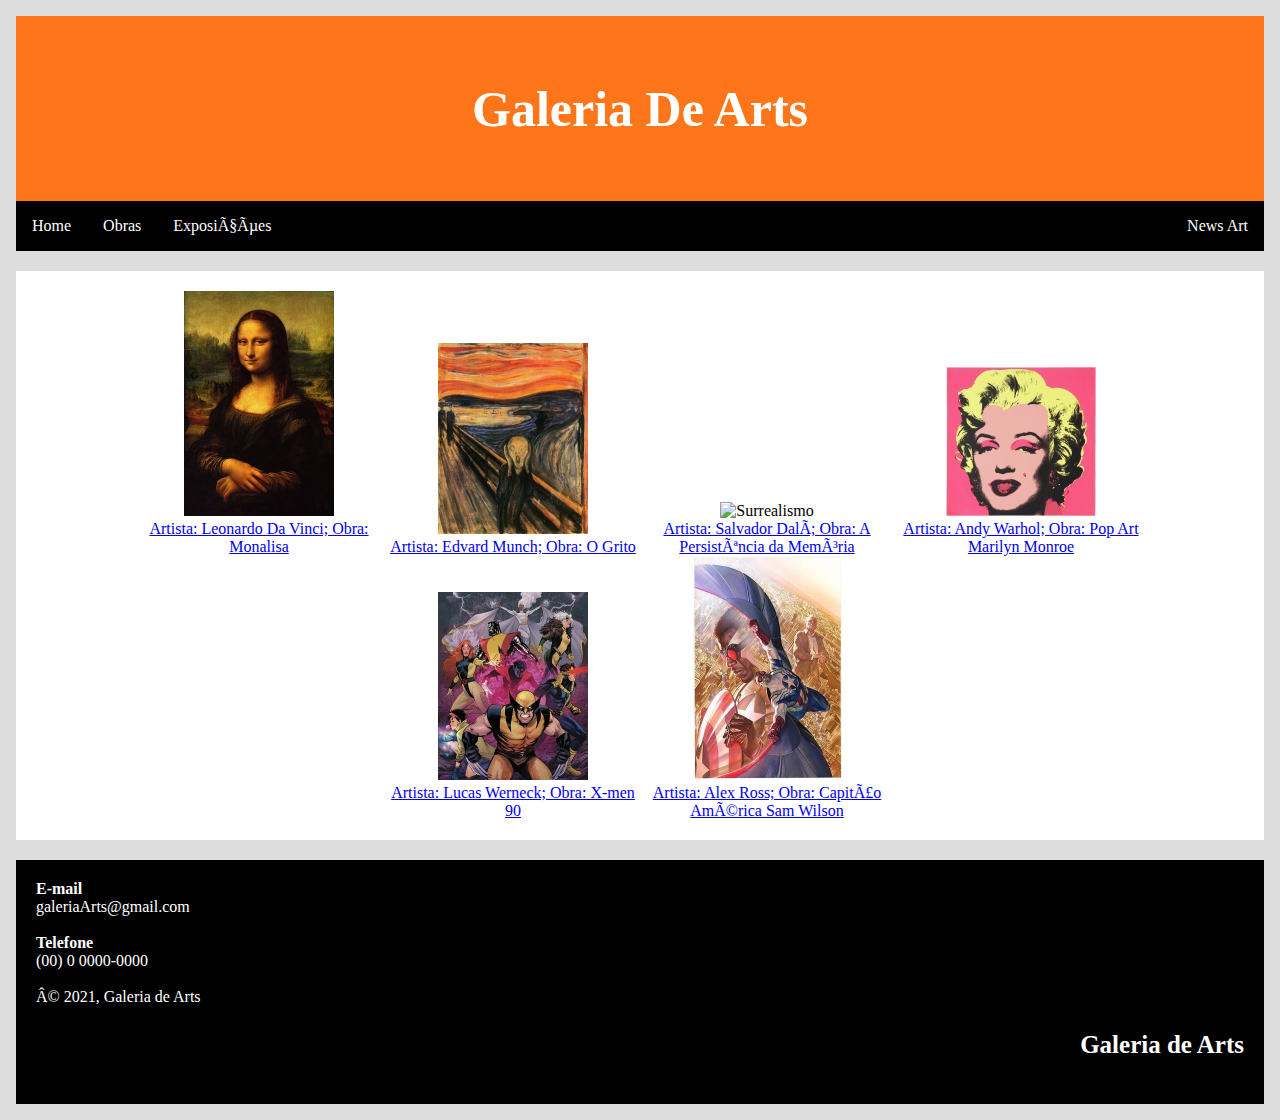
==== index2.html @ ace936ef "Add files via upload" ====
<!DOCTYPE html>

 <html lang+"pt-br">

 <head>
	<title> Art Gallery_Obras</title
	<meta charset=utf-8">
	<meta name= "Viewport" content ='widht=device-width, initial-scale=1'>
	
	<style>
		* {
			box-sizing: border-box;
		}
		
		body{
			padding: 8px;
			font:Garamond, Garamond, sans-serif;
			background:#ddd

		}
		
		header{
			text-align: center;
			background-color: rgb(255, 117, 26);
			padding: 30px;
		}
			
		
		header h1{
		font-size: 50px;
		color: white;
		}
		
		nav ul {
			list-style-type:none;
			background: black;
			overflow:hidden;
			margin:0;
			padding:0;
			transition: background-color 2s;
		}
		
		nav	 a{
			color: white;
			text-decoration:none;
			padding: 16px;
			display:block;
			transition:background-color 1.5s;
			widht: 100%;


			}
		nav dt {
			float: left;
		}
				
		nav li {
			float: right;
		}
			
		nav a:hover{
			background-color: white;
			color:rgb(255, 117, 26); 
			}
			

		.row{
			display:table;
			
		}		
			


		footer {
		padding:20px;
		background:black;
		color: white;
		margin-top: 20px;
		display: table;
		width: 100%;
		}
		
		footer dl{
			display: table-cell;
			}

		footer dt{
			font-weight: bold;
		}
		
		footer dd{
			margin-left:0;
			}
			
		footer p{
			text-align:right;
			font-weight:bold;
			font-size:25px;
			}
	
		section {
			text-align: center;
			width: 100%;
			}

			
		.card {
			text-align: center;
			background-color: white;
			padding: 20px;
			margin-top: 20px;
			}	
		@media screen and (max-width: 768px){
			section, aside{
				widht: 100%;
				}
			
	</style>


 </head>
  <body>

 <header>
	<h1>Galeria De Arts</h1>
 </header>

	<nav>
		<ul>	
	<dt><a  href="index.html">Home</a></li>
	<dt><a  href="file:///C:/Users/Usu%C3%A1rio/Desktop/Meu%20Site/index2.html">Obras</a></dt>
	<dt><a href="file:///C:/Users/Usu%C3%A1rio/Desktop/Meu%20Site/index4.html">Exposições</a></dt>
	<li><a  href="file:///C:/Users/Usu%C3%A1rio/Desktop/Meu%20Site/index5.html">News Art</a></li>
		</ul>

	</nav>
	<div class= "row" >
		<section>

			<div class="card">
			<div class="box">
			<img src ="classica01.jpg" alt= "Clássica" width "150px" height "225px" /><br>
			<a href ="https://www.todamateria.com.br/mona-lisa/" target="_blank">Artista: Leonardo Da Vinci; Obra: Monalisa<a/>
			
				</div>
			<div class="box">
			<img src ="moderna01.jpg" alt= "Moderna" width "150px" height "191px" /><br>
			<a href ="https://www.todamateria.com.br/o-grito/" target="_blank">Artista: Edvard Munch; Obra: O Grito<a/>
				</div>
			<div class="box">
			<img src ="site/surrealismo01.jpg" alt= "Surrealismo" width "150px" height "107px" /><br>
				<a href ="https://www.todamateria.com.br/a-persistencia-da-memoria/" target="_blank">Artista: Salvador Dalí; Obra: A Persistência da Memória<a/>
		</div>
			<div class="box">
			<img src ="popart01.jpg" alt= "Pop ART" width "150px" height "149px" /><br>
				<a href ="https://artrianon.com/2019/01/08/obra-de-arte-da-semana-marilyn-monroe-de-andy-warhol/" target="_blank">Artista: Andy Warhol; Obra: Pop Art Marilyn Monroe<a/>
				
				</div>
				
		<div class="box">
		<img src ="quadrinhosLW01.jpg" alt= "Comics" width "150px" height "188px" /><br>
			<a href ="https://www.lukaswerneck.com.br/produtos/print-x-men-90s/?variant=234069159" target="_blank">Artista: Lucas Werneck; Obra: X-men 90<a/>
		</div>
		<div class="box">
		<img src ="comics1.jpeg" alt= "Comics Ross" width "150px" height "124px" /><br>
			<a href ="https://www.alexrossart.com/Alex-Ross-Captain-America-Sam-Wilson-Painting_p_101.html" target="_blank">Artista: Alex Ross; Obra: Capitão América Sam Wilson<a/>

		</div>

			
				
				
				
				
					</div>

				
		<style>
		div.box {
			width: 250px;
			display: inline-block;
		}
		</style>
	
		</div>
			

					
				</section>


		<footer>
				<dl>
			<dt>E-mail </dt>
			<dd> galeriaArts@gmail.com</dd>
			<br/>
			<dt> Telefone</dt>
			<dd> (00) 0 0000-0000</dd>
			<br/>
			<dd>© 2021, Galeria de Arts </dd>
			<p>Galeria de Arts </p>
				</dl>

		</footer>



 </body>
 </html>
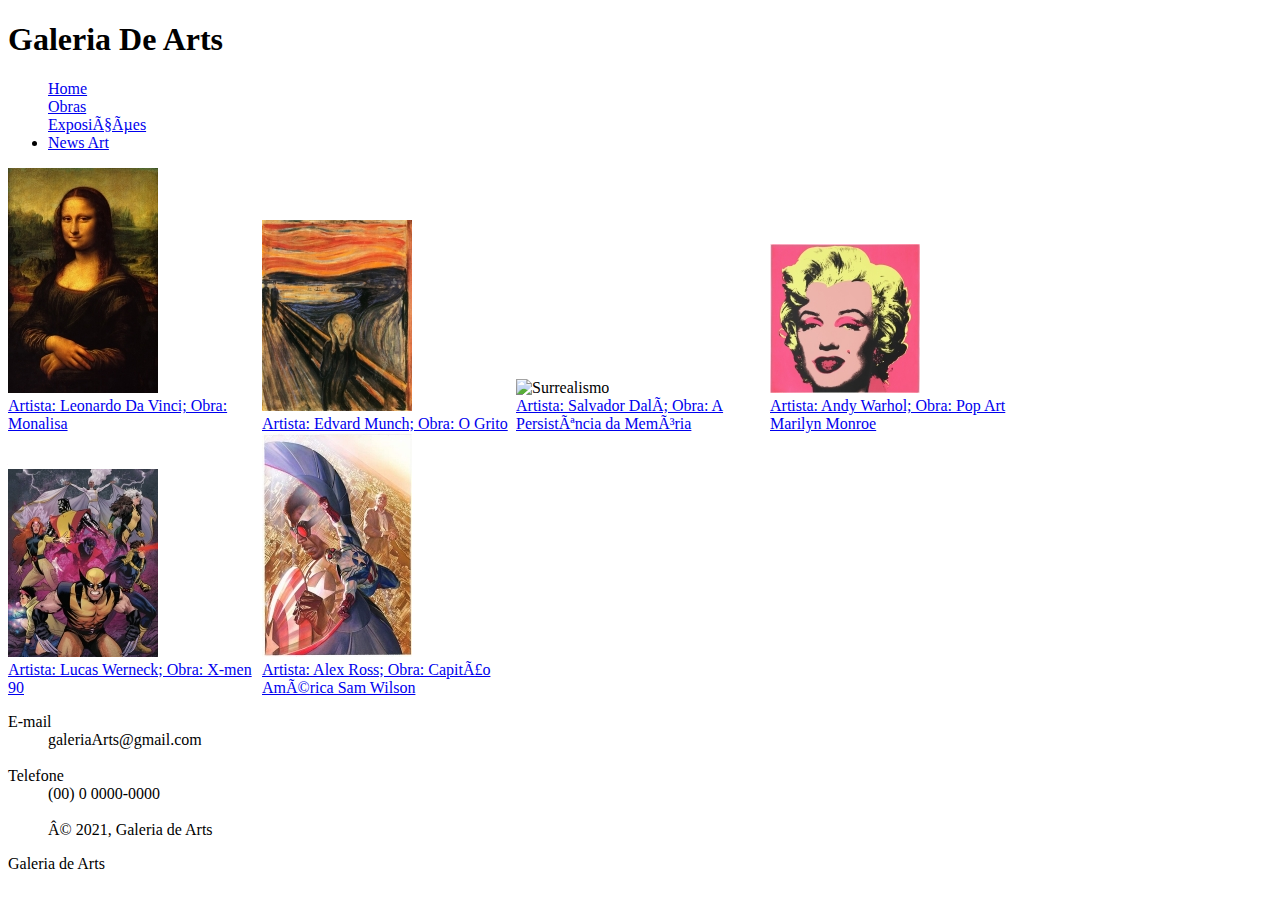
==== commit 05455104: "Update index2.html" ====
--- a/index2.html
+++ b/index2.html
@@ -3,120 +3,16 @@
  <html lang+"pt-br">
 
  <head>
-	<title> Art Gallery_Obras</title
+	<title> Art Gallery_Obras</title 
+
+
 	<meta charset=utf-8">
 	<meta name= "Viewport" content ='widht=device-width, initial-scale=1'>
+	<link rel = "stylesheet" href ="style2.css" type="text/css" >
+
 	
-	<style>
-		* {
-			box-sizing: border-box;
-		}
-		
-		body{
-			padding: 8px;
-			font:Garamond, Garamond, sans-serif;
-			background:#ddd
-
-		}
-		
-		header{
-			text-align: center;
-			background-color: rgb(255, 117, 26);
-			padding: 30px;
-		}
 			
 		
-		header h1{
-		font-size: 50px;
-		color: white;
-		}
-		
-		nav ul {
-			list-style-type:none;
-			background: black;
-			overflow:hidden;
-			margin:0;
-			padding:0;
-			transition: background-color 2s;
-		}
-		
-		nav	 a{
-			color: white;
-			text-decoration:none;
-			padding: 16px;
-			display:block;
-			transition:background-color 1.5s;
-			widht: 100%;
-
-
-			}
-		nav dt {
-			float: left;
-		}
-				
-		nav li {
-			float: right;
-		}
-			
-		nav a:hover{
-			background-color: white;
-			color:rgb(255, 117, 26); 
-			}
-			
-
-		.row{
-			display:table;
-			
-		}		
-			
-
-
-		footer {
-		padding:20px;
-		background:black;
-		color: white;
-		margin-top: 20px;
-		display: table;
-		width: 100%;
-		}
-		
-		footer dl{
-			display: table-cell;
-			}
-
-		footer dt{
-			font-weight: bold;
-		}
-		
-		footer dd{
-			margin-left:0;
-			}
-			
-		footer p{
-			text-align:right;
-			font-weight:bold;
-			font-size:25px;
-			}
-	
-		section {
-			text-align: center;
-			width: 100%;
-			}
-
-			
-		.card {
-			text-align: center;
-			background-color: white;
-			padding: 20px;
-			margin-top: 20px;
-			}	
-		@media screen and (max-width: 768px){
-			section, aside{
-				widht: 100%;
-				}
-			
-	</style>
-
 
  </head>
   <body>
@@ -206,4 +102,4 @@
 
 
  </body>
- </html>+ </html>
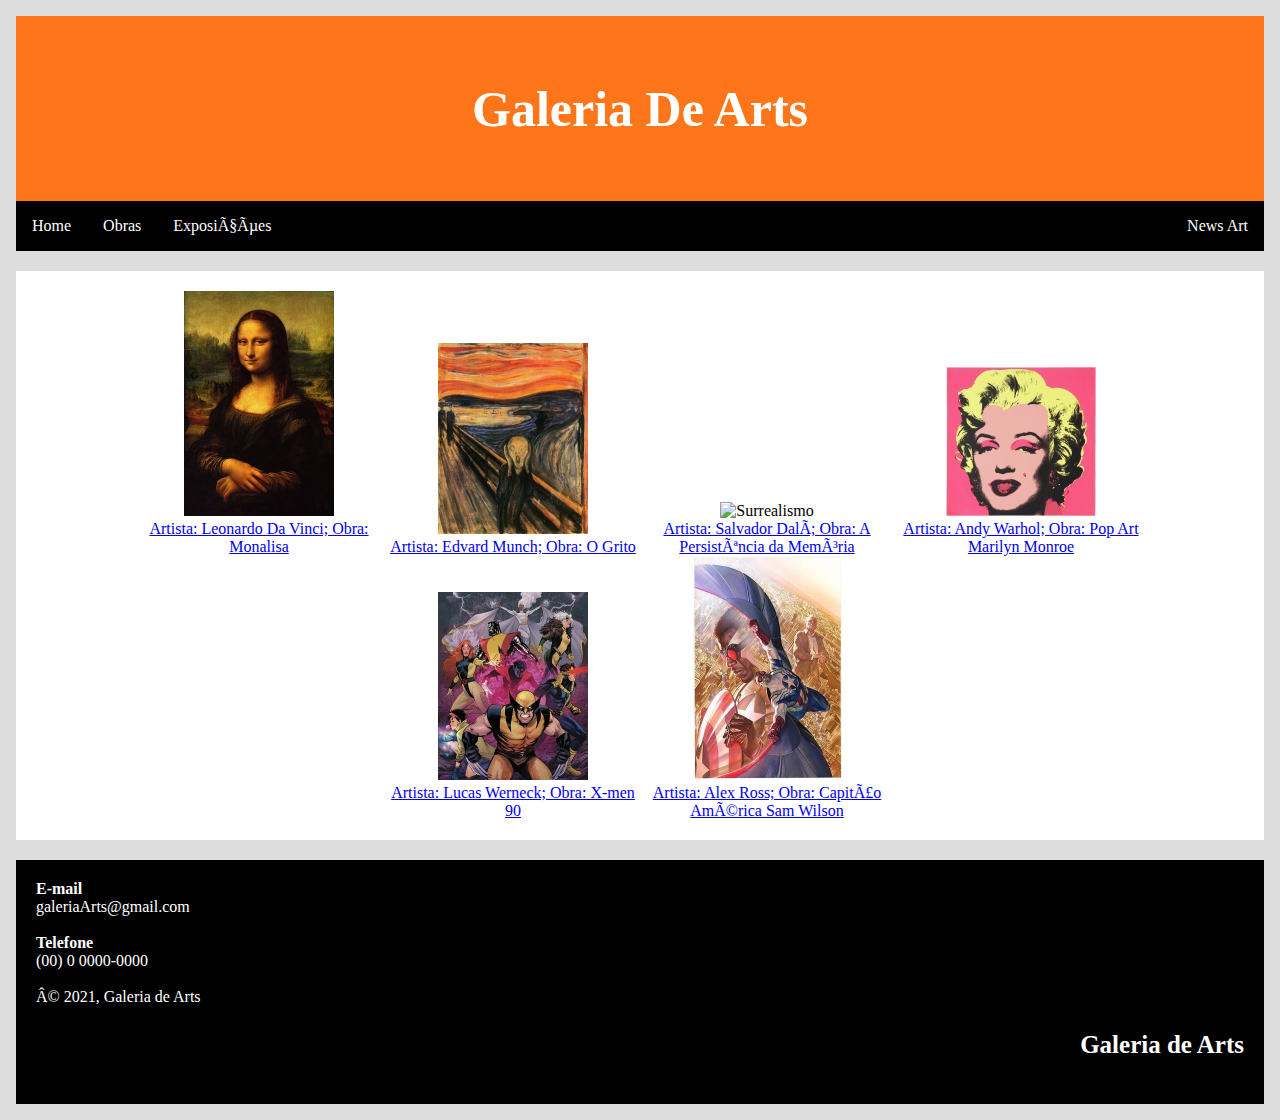
==== commit e5c200ec: "Update index2.html" ====
--- a/index2.html
+++ b/index2.html
@@ -9,10 +9,119 @@
 	<meta charset=utf-8">
 	<meta name= "Viewport" content ='widht=device-width, initial-scale=1'>
 	<link rel = "stylesheet" href ="style2.css" type="text/css" >
-
+		
+<style>
+		
+			* {
+			box-sizing: border-box;
+		}
+		
+		body{
+			padding: 8px;
+			font:Garamond, Garamond, sans-serif;
+			background:#ddd
+
+		}
+		
+		header{
+			text-align: center;
+			background-color: rgb(255, 117, 26);
+			padding: 30px;
+		}
+			
+		
+		header h1{
+		font-size: 50px;
+		color: white;
+		}
+		
+		nav ul {
+			list-style-type:none;
+			background: black;
+			overflow:hidden;
+			margin:0;
+			padding:0;
+			transition: background-color 2s;
+		}
+		
+		nav	 a{
+			color: white;
+			text-decoration:none;
+			padding: 16px;
+			display:block;
+			transition:background-color 1.5s;
+			widht: 100%;
+
+
+			}
+		nav dt {
+			float: left;
+		}
+				
+		nav li {
+			float: right;
+		}
+			
+		nav a:hover{
+			background-color: white;
+			color:rgb(255, 117, 26); 
+			}
+			
+
+		.row{
+			display:table;
+			
+		}		
+			
+
+
+		footer {
+		padding:20px;
+		background:black;
+		color: white;
+		margin-top: 20px;
+		display: table;
+		width: 100%;
+		}
+		
+		footer dl{
+			display: table-cell;
+			}
+
+		footer dt{
+			font-weight: bold;
+		}
+		
+		footer dd{
+			margin-left:0;
+			}
+			
+		footer p{
+			text-align:right;
+			font-weight:bold;
+			font-size:25px;
+			}
 	
-			
-		
+		section {
+			text-align: center;
+			width: 100%;
+			}
+
+			
+		.card {
+			text-align: center;
+			background-color: white;
+			padding: 20px;
+			margin-top: 20px;
+			}	
+		@media screen and (max-width: 768px){
+			section, aside{
+				widht: 100%;
+				}
+
+	
+			
+		</style>	
 
  </head>
   <body>
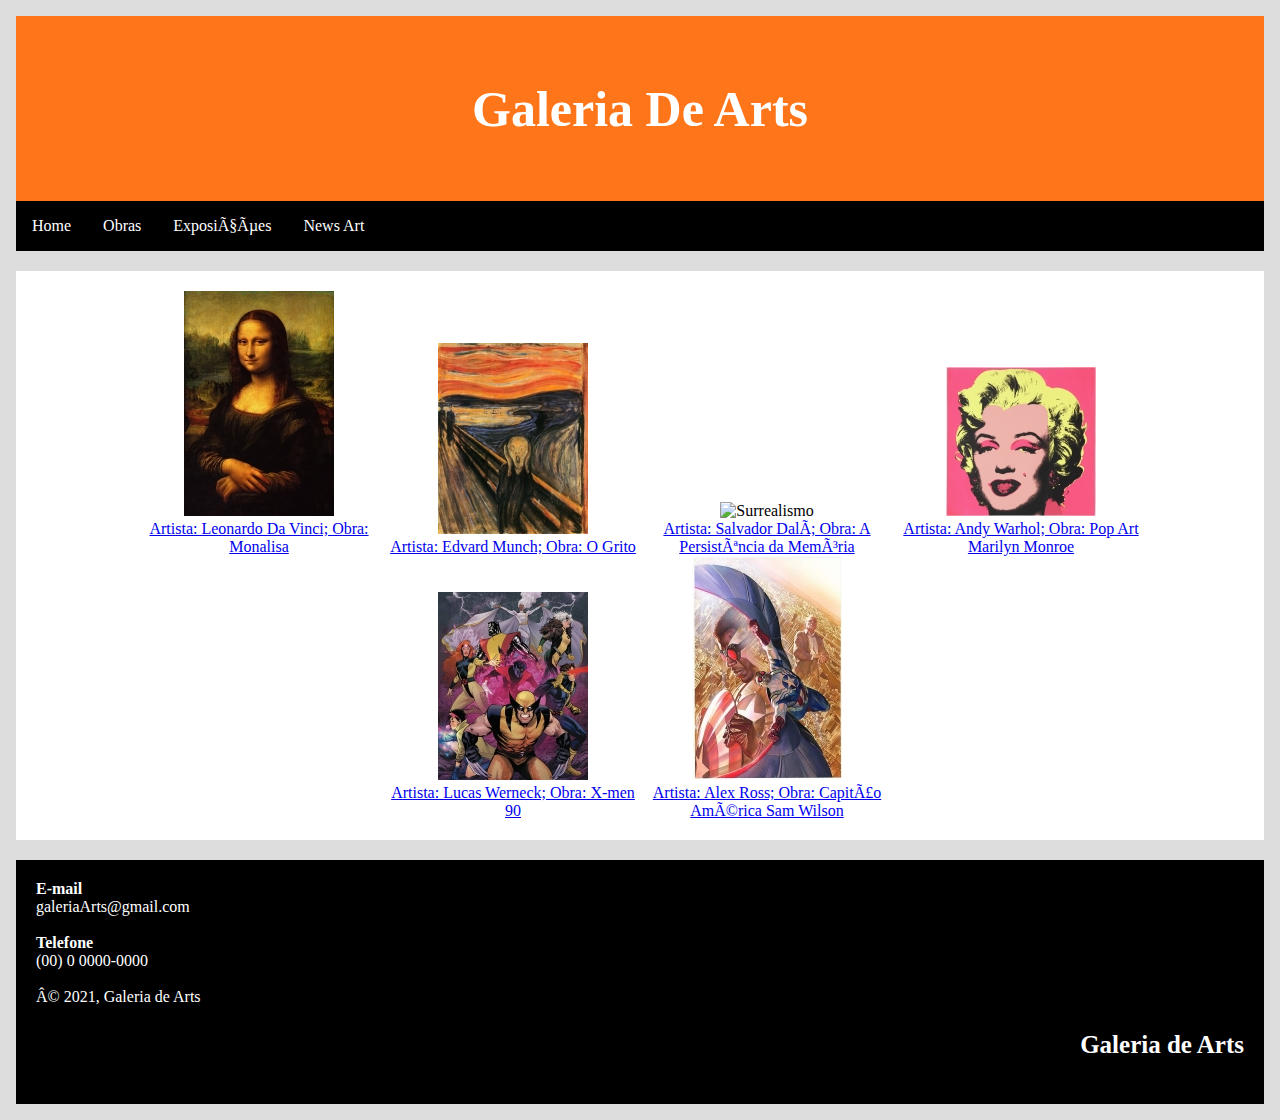
==== commit 77b12cff: "Update index2.html" ====
--- a/index2.html
+++ b/index2.html
@@ -8,7 +8,6 @@
 
 	<meta charset=utf-8">
 	<meta name= "Viewport" content ='widht=device-width, initial-scale=1'>
-	<link rel = "stylesheet" href ="style2.css" type="text/css" >
 		
 <style>
 		
@@ -133,9 +132,9 @@
 	<nav>
 		<ul>	
 	<dt><a  href="index.html">Home</a></li>
-	<dt><a  href="file:///C:/Users/Usu%C3%A1rio/Desktop/Meu%20Site/index2.html">Obras</a></dt>
-	<dt><a href="file:///C:/Users/Usu%C3%A1rio/Desktop/Meu%20Site/index4.html">Exposições</a></dt>
-	<li><a  href="file:///C:/Users/Usu%C3%A1rio/Desktop/Meu%20Site/index5.html">News Art</a></li>
+	<dt><a  href="index2.html">Obras</a></dt>
+	<dt><a href="index4.html">Exposições</a></dt>
+	<dt><a href="index5.html">News Art</a></dt>		
 		</ul>
 
 	</nav>
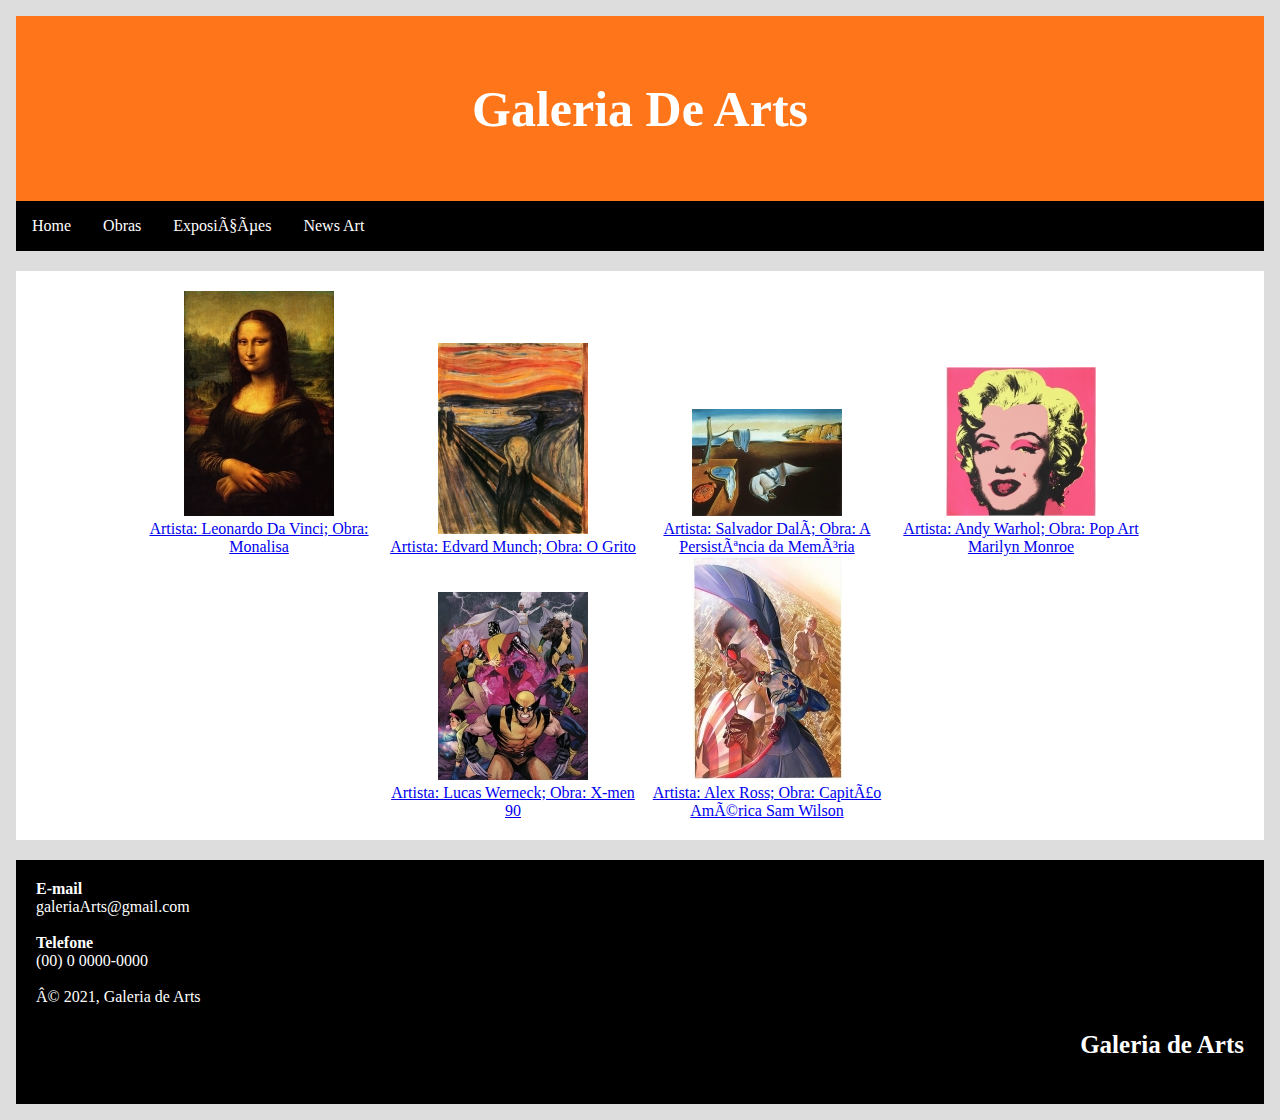
==== commit fe91cc91: "Update index2.html" ====
--- a/index2.html
+++ b/index2.html
@@ -152,7 +152,7 @@
 			<a href ="https://www.todamateria.com.br/o-grito/" target="_blank">Artista: Edvard Munch; Obra: O Grito<a/>
 				</div>
 			<div class="box">
-			<img src ="site/surrealismo01.jpg" alt= "Surrealismo" width "150px" height "107px" /><br>
+			<img src ="surrealismo01.jpg" alt= "Surrealismo" width "150px" height "107px" /><br>
 				<a href ="https://www.todamateria.com.br/a-persistencia-da-memoria/" target="_blank">Artista: Salvador Dalí; Obra: A Persistência da Memória<a/>
 		</div>
 			<div class="box">
